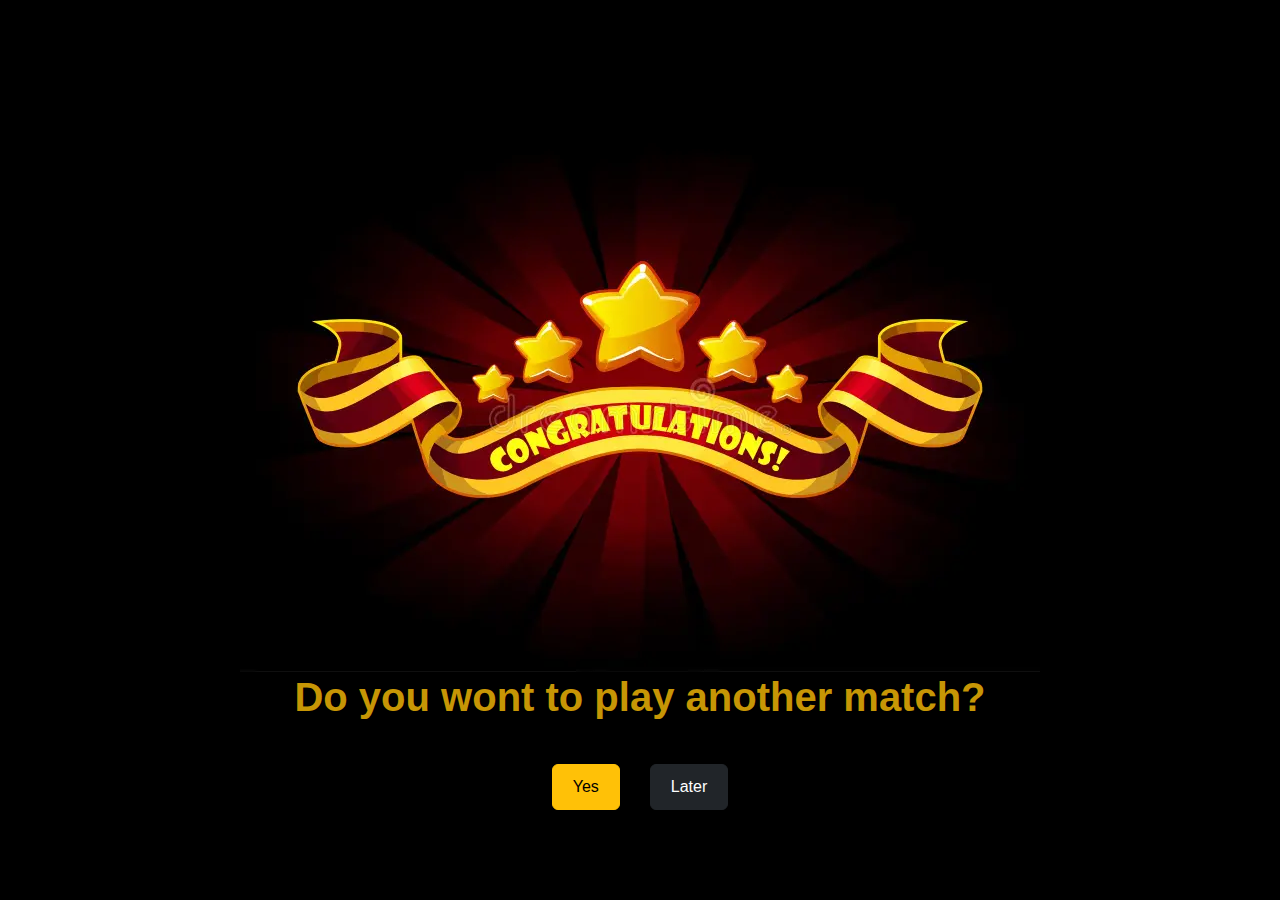
==== congrats.html @ 2953a696 "second commit" ====
<!DOCTYPE html>
<html lang="en">
<head>
    <meta charset="UTF-8">
    <meta name="viewport" content="width=device-width, initial-scale=1.0">
    <title>Document</title>
    <link href="https://cdn.jsdelivr.net/npm/bootstrap@5.3.3/dist/css/bootstrap.min.css" rel="stylesheet" integrity="sha384-QWTKZyjpPEjISv5WaRU9OFeRpok6YctnYmDr5pNlyT2bRjXh0JMhjY6hW+ALEwIH" crossorigin="anonymous">
    <link rel="stylesheet" href="congrats.css">
    <script src="app.js"></script>
</head>
<body>
    <div class="body">
        <div class="text">
            <h2 >Do you wont to play another match?</h2>
        </div>
            <div class="btn_container">
                <button type="button" class="btn btn-warning" id="btn" onclick="newPlay()">Yes</button>
                <button type="button" class="btn btn-dark" id="btn" onclick="laterPlay()">Later</button>
            </div>
        
    </div>
</body>
<script src="https://cdn.jsdelivr.net/npm/bootstrap@5.3.3/dist/js/bootstrap.bundle.min.js" integrity="sha384-YvpcrYf0tY3lHB60NNkmXc5s9fDVZLESaAA55NDzOxhy9GkcIdslK1eN7N6jIeHz" crossorigin="anonymous"></script>
  </body>
</html>
---- congrats.css ----
*{
    margin: 0;
    padding: 0;
    box-sizing: border-box;
    font-family: "Poppins", sans-serif;
}
body{
    background-color: black;
}
.body{
    height: 90vh;
    width: 100vw;
    background: rgb(0, 0, 0);
    background-image: url(./assets/images/congratulations-banner-game-ui-awards-red-ribbon-golden-stars-receiving-cartoon-achievement-game-screen-155291159.webp);
    /* background-size: contain; */
    background-repeat: no-repeat;
    background-position: center;
    display: flex;
    flex-direction: column;
    align-items: center;
    justify-content: flex-end;
}
.btn_container{
    display: flex;
    align-items: center;
    justify-content: center;
    gap: 30px;
}
.btn{
    padding: 10px 20px;
}
.text{
    margin-bottom: 35px;
}
.text h2{
    font-size: 2.5rem;
    font-weight: 600;
    color: #ffc107c7;
}
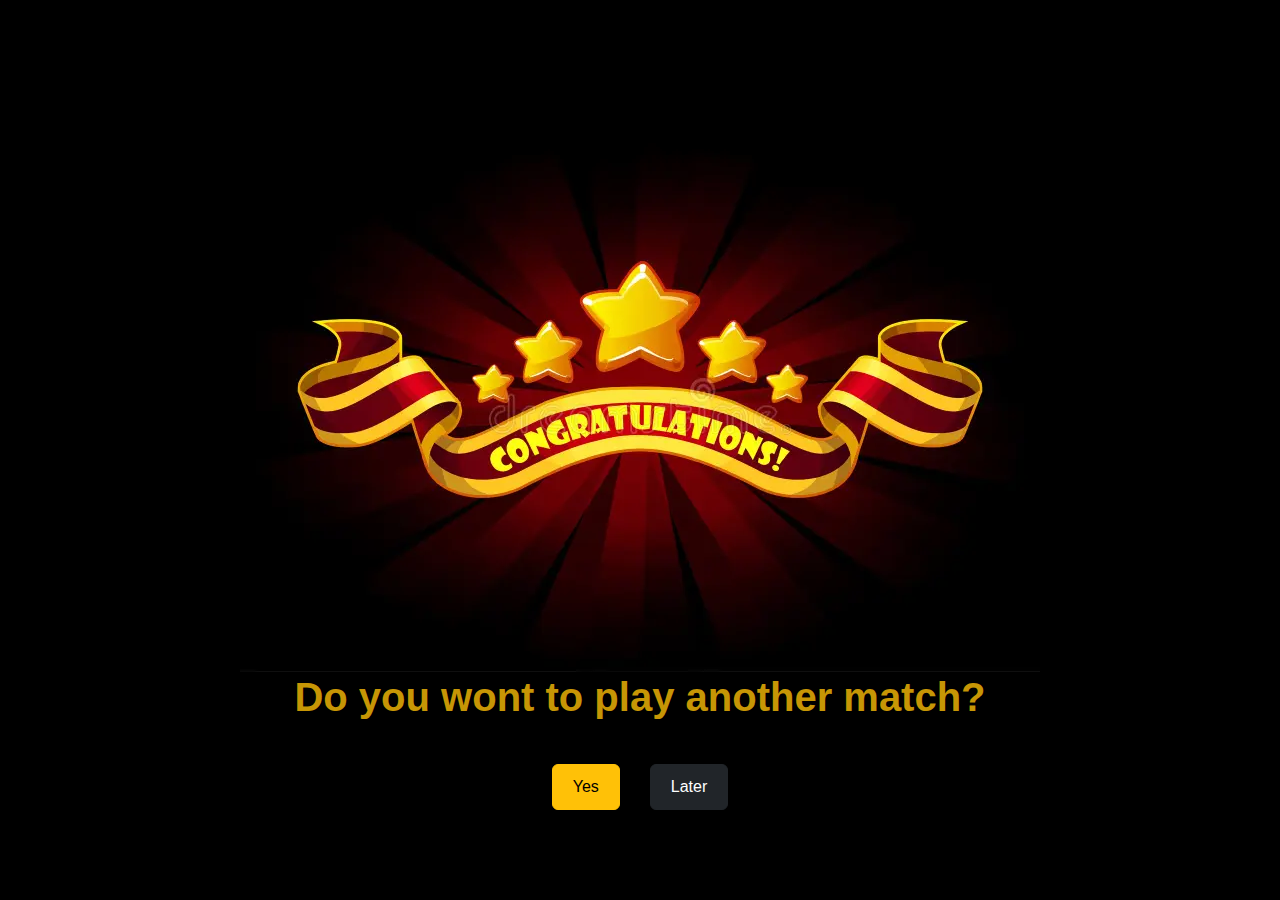
==== commit 24e61e0a: "third commit" ====
--- a/congrats.html
+++ b/congrats.html
@@ -16,6 +16,7 @@
             <div class="btn_container">
                 <button type="button" class="btn btn-warning" id="btn" onclick="newPlay()">Yes</button>
                 <button type="button" class="btn btn-dark" id="btn" onclick="laterPlay()">Later</button>
+                
             </div>
         
     </div>
--- a/congrats.css
+++ b/congrats.css
@@ -12,7 +12,6 @@
     width: 100vw;
     background: rgb(0, 0, 0);
     background-image: url(./assets/images/congratulations-banner-game-ui-awards-red-ribbon-golden-stars-receiving-cartoon-achievement-game-screen-155291159.webp);
-    /* background-size: contain; */
     background-repeat: no-repeat;
     background-position: center;
     display: flex;
